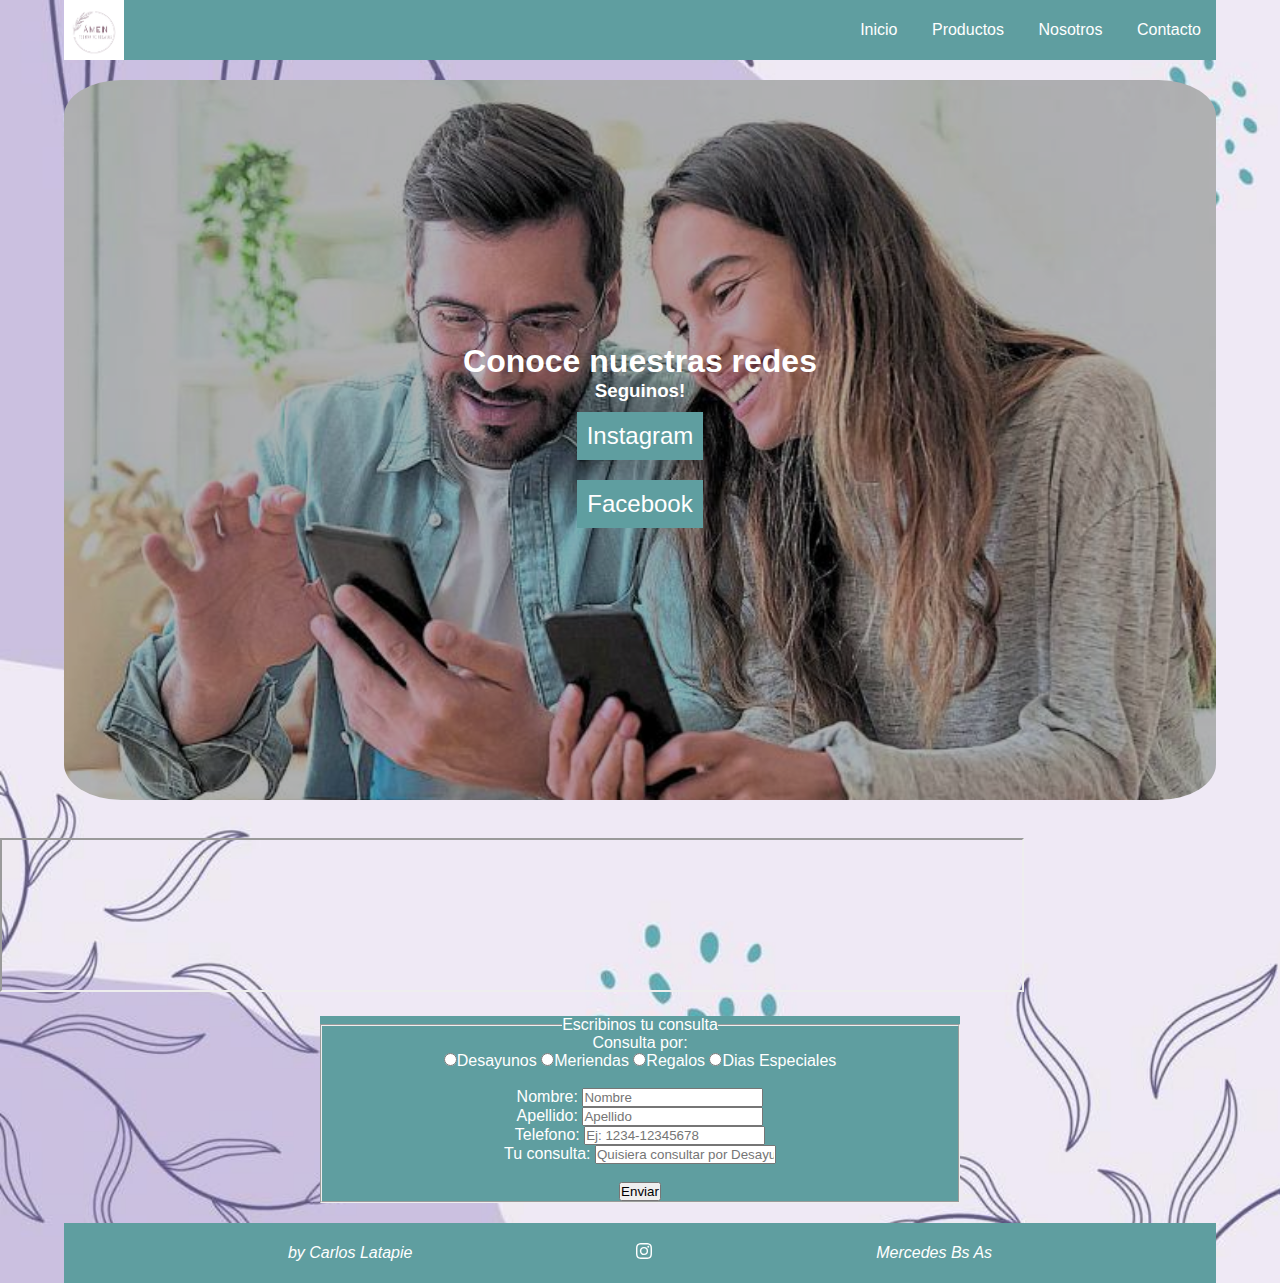
==== views/contacto.html @ df39b0e2 "first commit" ====
<!DOCTYPE html>
<html lang="en">
<head>
    <meta charset="UTF-8">
    <meta http-equiv="X-UA-Compatible" content="IE=edge">
    <meta name="viewport" content="width=device-width, initial-scale=1.0">
    <title>Amen Tienda de Regalos</title>
    <link rel="icon" href="/img/favicon.png">
    <link rel="stylesheet" href="/estilo.css">
    <!-- CSS only -->
<link href="https://cdn.jsdelivr.net/npm/bootstrap@5.2.2/dist/css/bootstrap.min.css" rel="stylesheet" integrity="sha384-Zenh87qX5JnK2Jl0vWa8Ck2rdkQ2Bzep5IDxbcnCeuOxjzrPF/et3URy9Bv1WTRi" crossorigin="anonymous">
</head>
<body>
    <header>
        <div class="menu">
            <img src="/img/Logo.jpeg" alt="Logo" width="60px" height="60px">
            <nav>
                <a href="/index.html">Inicio</a>
                <a href="productos.html">Productos</a>
                <a href="nosotros.html">Nosotros</a>
                <a href="contacto.html">Contacto</a>
            </nav>
        </div>
    </header>

    <main>
    <section id="portada-contacto">
        <h1>Conoce nuestras redes</h1>
        <h3>Seguinos!</h3>
        <a href="https://www.instagram.com/amen_tiendaderegalos/" target="_blank">Instagram</a>
        <a href="https://www.facebook.com/search/top?q=%C3%A1men%20tienda%20de%20regalos" target="_blank">Facebook</a>
        
    </section>
    </main>
    <br>
    <iframe src="https://www.google.com/maps/embed?pb=!1m14!1m12!1m3!1d13128.434658202284!2d-59.42952302317371!3d-34.65195855859231!2m3!1f0!2f0!3f0!3m2!1i1024!2i768!4f13.1!5e0!3m2!1ses-419!2sar!4v1665076132865!5m2!1ses-419!2sar" width="80%" height="100%"; allowfullscreen="" loading="lazy" referrerpolicy="no-referrer-when-downgrade"></iframe>
    <br>
    <form class="formulario" width="200px">
        <fieldset>
            <legend>Escribinos tu consulta</legend>
            <div>
                <label for="consulta">Consulta por:</label><br>
                <input type="radio" name="producto" value="Desayuno">Desayunos
                <input type="radio" name="producto" value="Merienda">Meriendas
                <input type="radio" name="producto" value="Regalos">Regalos
                <input type="radio" name="producto" value="Especiales">Dias Especiales
            </div>
            <br>
            <div>
                <label for="name">Nombre:</label>
                <input type="text"name="name" placeholder="Nombre"><br>
           
                <label for="surname">Apellido:</label>
                <input type="text"name="surname" placeholder="Apellido"><br>
           
                <label for="telefono">Telefono:</label>
                <input type="text"name="surname" placeholder="Ej: 1234-12345678"><br>

                <label for="consulta">Tu consulta:</label>
                <input type="text"name="surname" placeholder="Quisiera consultar por Desayunos personalizados">
                    
            </div>
            <br>
            <button type="button" class="btn btn-primary">Enviar</button>

        </fieldset>
    </form>
</body>
<footer class="pie">
    <i>by Carlos Latapie</i>
    <a href="https://www.instagram.com/amen_tiendaderegalos/" target="_blank"><svg xmlns="http://www.w3.org/2000/svg" width="16" height="16" fill="currentColor" class="bi bi-instagram" viewBox="0 0 16 16">
        <path d="M8 0C5.829 0 5.556.01 4.703.048 3.85.088 3.269.222 2.76.42a3.917 3.917 0 0 0-1.417.923A3.927 3.927 0 0 0 .42 2.76C.222 3.268.087 3.85.048 4.7.01 5.555 0 5.827 0 8.001c0 2.172.01 2.444.048 3.297.04.852.174 1.433.372 1.942.205.526.478.972.923 1.417.444.445.89.719 1.416.923.51.198 1.09.333 1.942.372C5.555 15.99 5.827 16 8 16s2.444-.01 3.298-.048c.851-.04 1.434-.174 1.943-.372a3.916 3.916 0 0 0 1.416-.923c.445-.445.718-.891.923-1.417.197-.509.332-1.09.372-1.942C15.99 10.445 16 10.173 16 8s-.01-2.445-.048-3.299c-.04-.851-.175-1.433-.372-1.941a3.926 3.926 0 0 0-.923-1.417A3.911 3.911 0 0 0 13.24.42c-.51-.198-1.092-.333-1.943-.372C10.443.01 10.172 0 7.998 0h.003zm-.717 1.442h.718c2.136 0 2.389.007 3.232.046.78.035 1.204.166 1.486.275.373.145.64.319.92.599.28.28.453.546.598.92.11.281.24.705.275 1.485.039.843.047 1.096.047 3.231s-.008 2.389-.047 3.232c-.035.78-.166 1.203-.275 1.485a2.47 2.47 0 0 1-.599.919c-.28.28-.546.453-.92.598-.28.11-.704.24-1.485.276-.843.038-1.096.047-3.232.047s-2.39-.009-3.233-.047c-.78-.036-1.203-.166-1.485-.276a2.478 2.478 0 0 1-.92-.598 2.48 2.48 0 0 1-.6-.92c-.109-.281-.24-.705-.275-1.485-.038-.843-.046-1.096-.046-3.233 0-2.136.008-2.388.046-3.231.036-.78.166-1.204.276-1.486.145-.373.319-.64.599-.92.28-.28.546-.453.92-.598.282-.11.705-.24 1.485-.276.738-.034 1.024-.044 2.515-.045v.002zm4.988 1.328a.96.96 0 1 0 0 1.92.96.96 0 0 0 0-1.92zm-4.27 1.122a4.109 4.109 0 1 0 0 8.217 4.109 4.109 0 0 0 0-8.217zm0 1.441a2.667 2.667 0 1 1 0 5.334 2.667 2.667 0 0 1 0-5.334z"/>
      </svg>
    </a>
    <i>Mercedes Bs As</i>
</footer>
</html>
---- estilo.css ----
*{
    margin: 0;
    padding: 0;
    box-sizing: border-box;
}
body{
    background-image: url(img/fondo.jpg);
    background-size: cover;   
    font-family: sans-serif; 
      
}
h2{
    text-align: center;
    font-size: 3rem;
    color: white;
    background-color: cadetblue;
    width: 100%;
    margin: auto;
}

.menu{
    height: 60px;
    background-color:  cadetblue;
    display: flex;
    flex-wrap: nowrap;
    justify-content: space-around;
    align-items: center;
    margin: auto;
    width: 90%;
}
.menu a{
    display: inline-block;
    justify-content: center;
    padding: 10px;
    margin: 5px;
    text-decoration: none;
    list-style: none;  
}
.menu a{
    color:white;
    text-decoration: none;
}

#portada{
    display: flex;
    align-items: center;
    justify-content: center;
    text-align: center;
    flex-direction: column;
    height: 80vh;
    width: 90%;
    color: white;
    background-color: rgba(0, 0, 0, 0.3);
    background-image: url(./img/Amen3.jpg);
    background-repeat: no-repeat;
    background-size: cover;
    background-position: center center;
    background-blend-mode: darken;
    margin: 20px auto;
    padding: 10px;
    border-radius: 5%;
}
#portada h1{
    font-size: 3rem;
    color: white;
}
#portada h3{
    font-size: 1.5rem;
    color: white;
}
#portada:hover{
    transform: scale(1.02);
}

#portada-nosotros{
    display: flex;
    align-items: center;
    justify-content: center;
    text-align: center;
    flex-direction: column;
    height: 80vh;
    width: 90%;
    color:white;
    background-color: rgba(0, 0, 0, 0.3);
    background-image: url(./img/familia\ amen.jpg);
    background-repeat: no-repeat;
    background-size: cover;
    background-position: center center;
    background-blend-mode: darken;
    margin: 20px auto;
    padding: 10px;
    border-radius: 5%;
}
#portada-productos{
    display: flex;
    align-items: center;
    justify-content: center;
    text-align: center;
    flex-direction: column;
    height: 80vh;
    width: 90%;
    color:white;
    background-color: rgba(0, 0, 0, 0.3);
    background-image: url(./img/Producto5.jpg);
    background-repeat: no-repeat;
    background-size: cover;
    background-position: center center;
    background-blend-mode: darken;
    margin: 20px auto;
    padding: 20px;
    border-radius: 5%;
}
#portada-contacto{
    display: flex;
    align-items: center;
    justify-content: center;
    text-align: center;
    flex-direction: column;
    height: 80vh;
    width: 90%;
    color:white;
    background-color: rgba(0, 0, 0, 0.3);
    background-image: url(./img/fondoredes.jpeg);
    background-repeat: no-repeat;
    background-size: cover;
    background-position: center center;
    background-blend-mode: darken;
    margin: 20px auto;
    padding: 20px;
    border-radius: 5%;
}
#portada-contacto a{
    text-align: center;
    color: white;
    font-size: 1.5rem;
    text-decoration: none;
    background-color: cadetblue;
    padding: 10px;
    margin: 10px;

}
#portada h1{
    font-size: 3rem;
    color: white;
}
#portada h3{
    font-size: 1.5rem;
    color: white;
}
#portada:hover{
    transform: scale(1.02);
}
.listado{
    justify-content: center;
    text-align: center;
    list-style: none;
    font-size: 1.5rem;
    background-color: white;
    opacity: 80%;
    color: cadetblue;
    width: 90%;
    margin: auto;


}
#somos{
    display: flex;
    align-items: center;
    justify-content: center;
    text-align: center;
    flex-direction: column;
    height: 400px;
    width: 90%;
    color: black;
    background-color: rgba(0, 0, 0, 0.1);
    background-image: url(./img/familia\ amen.jpg);
    background-repeat: no-repeat;
    background-size: cover;
    background-position: center center;
    background-blend-mode: darken;
    margin: 20px auto;
    padding: 10px;
    border-radius: 5%;
    color: white;
}
#somos h2:hover{
    transform: scale(1.02);
    
}
.container img{
    width: 80%;
    height: 100%;
    
}
.container img:hover{
    transform: scale(1.05);
}

#producto{
    background-color: cadetblue;
    width: 90%;
    justify-content: center;
    align-items: center;
    text-align: center;
    margin: auto;
    padding: 15px;
    display: flex;
    flex-direction: row;

}
#producto .card:hover{
    transform: scale(1.02);
}

#grid .container {
    display: grid; 
    grid-template-columns: 1fr; 
    grid-template-rows: 1fr 1fr 1fr 1fr; 
    gap: 10px 10px; 
    grid-template-areas: 
       "."
       "."
       "."
       "."; 
    justify-items: center; 
    margin: 20px auto;
  }

  @media only screen and (min-width:768px){
    #grid .container{
        display: grid; 
    grid-template-columns: 1fr 1fr; 
    grid-template-rows: 1fr 1fr; 
    gap: 10px 10px; 
    grid-template-areas: 
       ". ."
       ". ."; 
    justify-items: center; 
    margin: 20px auto;

    }
    #somos{
        height: 600px;
        width: 50%;
    }
    .menu{
        display: flex;
        flex-wrap: nowrap;
        justify-content:space-between;
        width: 90%;
    }
  }
  .img { grid-area: img; }

  .formulario{
    text-align: center;
    justify-content: center;
    align-items: center;
    background-color: cadetblue;
    width: 50%;
    height: 50%;
    margin: 20px auto;
    color: white;
 }


  footer{
    height: 60px;
    background-color:cadetblue;
    display: flex;
    flex-direction:row;
    justify-content: space-evenly;
    align-items: center;

    color: white;
    width: 90%;
    margin: auto;
  }
  .pie .bi{
    color: white;

  }
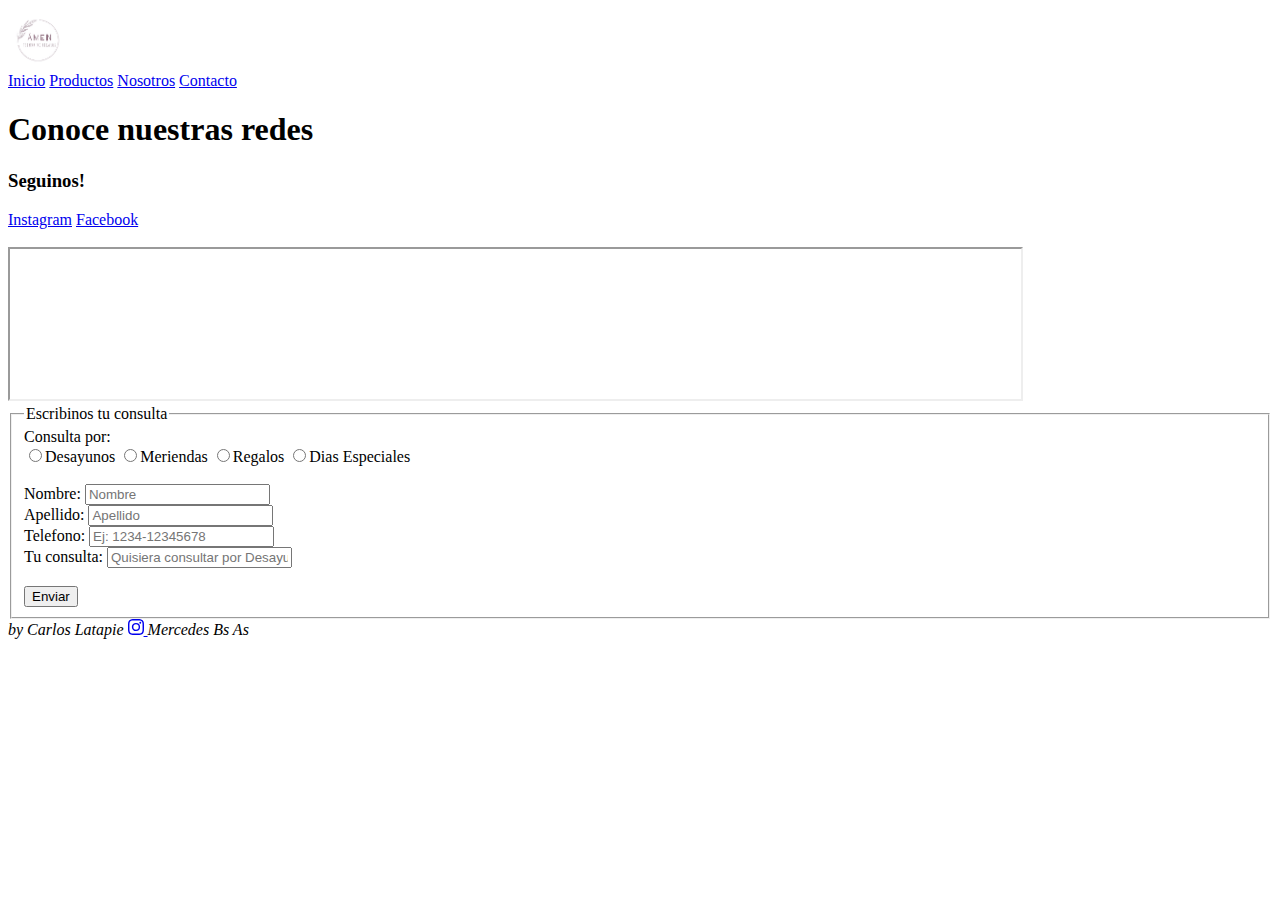
==== commit 9e5e39dc: "correciones de ruta" ====
--- a/views/contacto.html
+++ b/views/contacto.html
@@ -6,7 +6,7 @@
     <meta name="viewport" content="width=device-width, initial-scale=1.0">
     <title>Amen Tienda de Regalos</title>
     <link rel="icon" href="/img/favicon.png">
-    <link rel="stylesheet" href="/estilo.css">
+    <link rel="stylesheet" href="estilo.css">
     <!-- CSS only -->
 <link href="https://cdn.jsdelivr.net/npm/bootstrap@5.2.2/dist/css/bootstrap.min.css" rel="stylesheet" integrity="sha384-Zenh87qX5JnK2Jl0vWa8Ck2rdkQ2Bzep5IDxbcnCeuOxjzrPF/et3URy9Bv1WTRi" crossorigin="anonymous">
 </head>
@@ -28,7 +28,7 @@
         <h1>Conoce nuestras redes</h1>
         <h3>Seguinos!</h3>
         <a href="https://www.instagram.com/amen_tiendaderegalos/" target="_blank">Instagram</a>
-        <a href="https://www.facebook.com/search/top?q=%C3%A1men%20tienda%20de%20regalos" target="_blank">Facebook</a>
+        <a href="https://www.facebook.com/profile.php?id=100063737268288" target="_blank">Facebook</a>
         
     </section>
     </main>
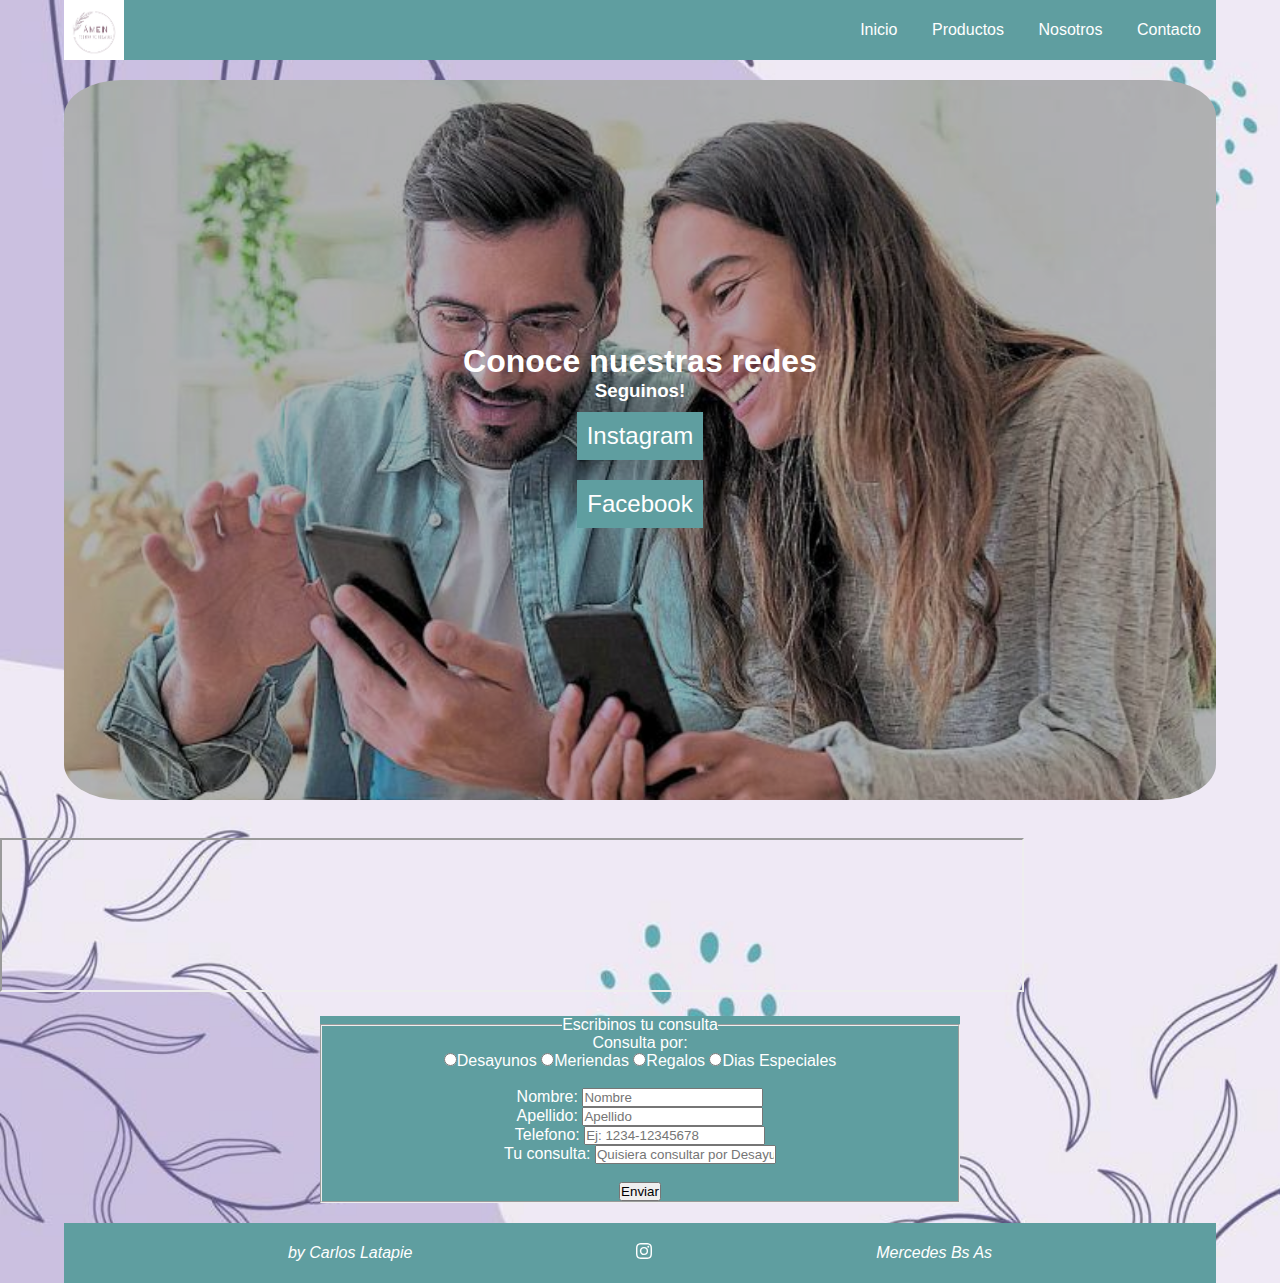
==== commit 18f118fc: "correciones de ruta" ====
--- a/views/contacto.html
+++ b/views/contacto.html
@@ -6,19 +6,19 @@
     <meta name="viewport" content="width=device-width, initial-scale=1.0">
     <title>Amen Tienda de Regalos</title>
     <link rel="icon" href="/img/favicon.png">
-    <link rel="stylesheet" href="estilo.css">
+    <link rel="stylesheet" href="../css/estilo.css">
     <!-- CSS only -->
 <link href="https://cdn.jsdelivr.net/npm/bootstrap@5.2.2/dist/css/bootstrap.min.css" rel="stylesheet" integrity="sha384-Zenh87qX5JnK2Jl0vWa8Ck2rdkQ2Bzep5IDxbcnCeuOxjzrPF/et3URy9Bv1WTRi" crossorigin="anonymous">
 </head>
 <body>
     <header>
         <div class="menu">
-            <img src="/img/Logo.jpeg" alt="Logo" width="60px" height="60px">
+            <img src="../img/Logo.jpeg" alt="Logo" width="60px" height="60px">
             <nav>
-                <a href="/index.html">Inicio</a>
-                <a href="productos.html">Productos</a>
-                <a href="nosotros.html">Nosotros</a>
-                <a href="contacto.html">Contacto</a>
+                <a href="../index.html">Inicio</a>
+                <a href="../views/contacto.html">Productos</a>
+                <a href="../views/nosotros.html">Nosotros</a>
+                <a href="../views/contacto.html">Contacto</a>
             </nav>
         </div>
     </header>
--- a/css/estilo.css
+++ b/css/estilo.css
@@ -0,0 +1,288 @@
+*{
+    margin: 0;
+    padding: 0;
+    box-sizing: border-box;
+}
+body{
+    background-image: url(../img/fondo.jpg);
+    background-size: cover;   
+    font-family: sans-serif; 
+      
+}
+h2{
+    text-align: center;
+    font-size: 3rem;
+    color: white;
+    background-color: cadetblue;
+    width: 100%;
+    margin: auto;
+}
+.menu{
+    height: 60px;
+    background-color:  cadetblue;
+    display: flex;
+    flex-wrap: nowrap;
+    justify-content: space-around;
+    align-items: center;
+    margin: auto;
+    width: 90%;
+}
+.menu a{
+    display: inline-block;
+    justify-content: center;
+    padding: 10px;
+    margin: 5px;
+    text-decoration: none;
+    list-style: none;  
+}
+.menu a{
+    color:white;
+    text-decoration: none;
+}
+#portada{
+    display: flex;
+    align-items: center;
+    justify-content: center;
+    text-align: center;
+    flex-direction: column;
+    height: 80vh;
+    width: 90%;
+    color: white;
+    background-color: rgba(0, 0, 0, 0.3);
+    background-image: url(../img/Amen3.jpg);
+    background-repeat: no-repeat;
+    background-size: cover;
+    background-position: center center;
+    background-blend-mode: darken;
+    margin: 20px auto;
+    padding: 10px;
+    border-radius: 5%;
+}
+#portada h1{
+    font-size: 3rem;
+    color: white;
+}
+#portada h3{
+    font-size: 1.5rem;
+    color: white;
+}
+#portada:hover{
+    transform: scale(1.02);
+}
+
+#portada-nosotros{
+    display: flex;
+    align-items: center;
+    justify-content: center;
+    text-align: center;
+    flex-direction: column;
+    height: 80vh;
+    width: 90%;
+    color:white;
+    background-color: rgba(0, 0, 0, 0.3);
+    background-image: url(../img/familia\ amen.jpg);
+    background-repeat: no-repeat;
+    background-size: cover;
+    background-position: center center;
+    background-blend-mode: darken;
+    margin: 20px auto;
+    padding: 10px;
+    border-radius: 5%;
+}
+#portada-productos{
+    display: flex;
+    align-items: center;
+    justify-content: center;
+    text-align: center;
+    flex-direction: column;
+    height: 80vh;
+    width: 90%;
+    color:white;
+    background-color: rgba(0, 0, 0, 0.3);
+    background-image: url(../img/Producto5.jpg);
+    background-repeat: no-repeat;
+    background-size: cover;
+    background-position: center center;
+    background-blend-mode: darken;
+    margin: 20px auto;
+    padding: 20px;
+    border-radius: 5%;
+}
+#portada-contacto{
+    display: flex;
+    align-items: center;
+    justify-content: center;
+    text-align: center;
+    flex-direction: column;
+    height: 80vh;
+    width: 90%;
+    color:white;
+    background-color: rgba(0, 0, 0, 0.3);
+    background-image: url(../img/fondoredes.jpeg);
+    background-repeat: no-repeat;
+    background-size: cover;
+    background-position: center center;
+    background-blend-mode: darken;
+    margin: 20px auto;
+    padding: 20px;
+    border-radius: 5%;
+}
+#portada-contacto a{
+    text-align: center;
+    color: white;
+    font-size: 1.5rem;
+    text-decoration: none;
+    background-color: cadetblue;
+    padding: 10px;
+    margin: 10px;
+
+}
+#portada h1{
+    font-size: 3rem;
+    color: white;
+}
+#portada h3{
+    font-size: 1.5rem;
+    color: white;
+}
+#portada:hover{
+    transform: scale(1.02);
+}
+.listado{
+    justify-content: center;
+    text-align: center;
+    list-style: none;
+    font-size: 1.5rem;
+    background-color: white;
+    opacity: 80%;
+    color: cadetblue;
+    width: 90%;
+    margin: auto;
+
+
+}
+#somos{
+    display: flex;
+    align-items: center;
+    justify-content: center;
+    text-align: center;
+    flex-direction: column;
+    height: 400px;
+    width: 90%;
+    color: black;
+    background-color: rgba(0, 0, 0, 0.1);
+    background-image: url(../img/familia\ amen.jpg);
+    background-repeat: no-repeat;
+    background-size: cover;
+    background-position: center center;
+    background-blend-mode: darken;
+    margin: 20px auto;
+    padding: 10px;
+    border-radius: 5%;
+    color: white;
+}
+#somos h2:hover{
+    transform: scale(1.02);
+    
+}
+.container img{
+    width: 80%;
+    height: 100%;
+    
+}
+.container img:hover{
+    transform: scale(1.05);
+}
+
+#producto{
+    background-color: cadetblue;
+    width: 90%;
+    justify-content: center;
+    align-items: center;
+    text-align: center;
+    margin: auto;
+    padding: 15px;
+    display: flex;
+    flex-direction: row;
+
+}
+#producto .card:hover{
+    transform: scale(1.02);
+}
+
+#grid .container {
+    display: grid; 
+    grid-template-columns: 1fr; 
+    grid-template-rows: 1fr 1fr 1fr 1fr; 
+    gap: 10px 10px; 
+    grid-template-areas: 
+       "."
+       "."
+       "."
+       "."; 
+    justify-items: center; 
+    margin: 20px auto;
+  }
+
+  @media only screen and (min-width:768px){
+    #grid .container{
+        display: grid; 
+    grid-template-columns: 1fr 1fr; 
+    grid-template-rows: 1fr 1fr; 
+    gap: 10px 10px; 
+    grid-template-areas: 
+       ". ."
+       ". ."; 
+    justify-items: center; 
+    margin: 20px auto;
+
+    }
+    #somos{
+        height: 600px;
+        width: 50%;
+    }
+    .menu{
+        display: flex;
+        flex-wrap: nowrap;
+        justify-content:space-between;
+        width: 90%;
+    }
+  }
+  .img { grid-area: img; }
+
+  .formulario{
+    text-align: center;
+    justify-content: center;
+    align-items: center;
+    background-color: cadetblue;
+    width: 50%;
+    height: 50%;
+    margin: 20px auto;
+    color: white;
+ }
+
+
+  footer{
+    height: 60px;
+    background-color:cadetblue;
+    display: flex;
+    flex-direction:row;
+    justify-content: space-evenly;
+    align-items: center;
+
+    color: white;
+    width: 90%;
+    margin: auto;
+  }
+  .pie .bi{
+    color: white;
+
+  }
+
+
+
+
+
+
+
+
